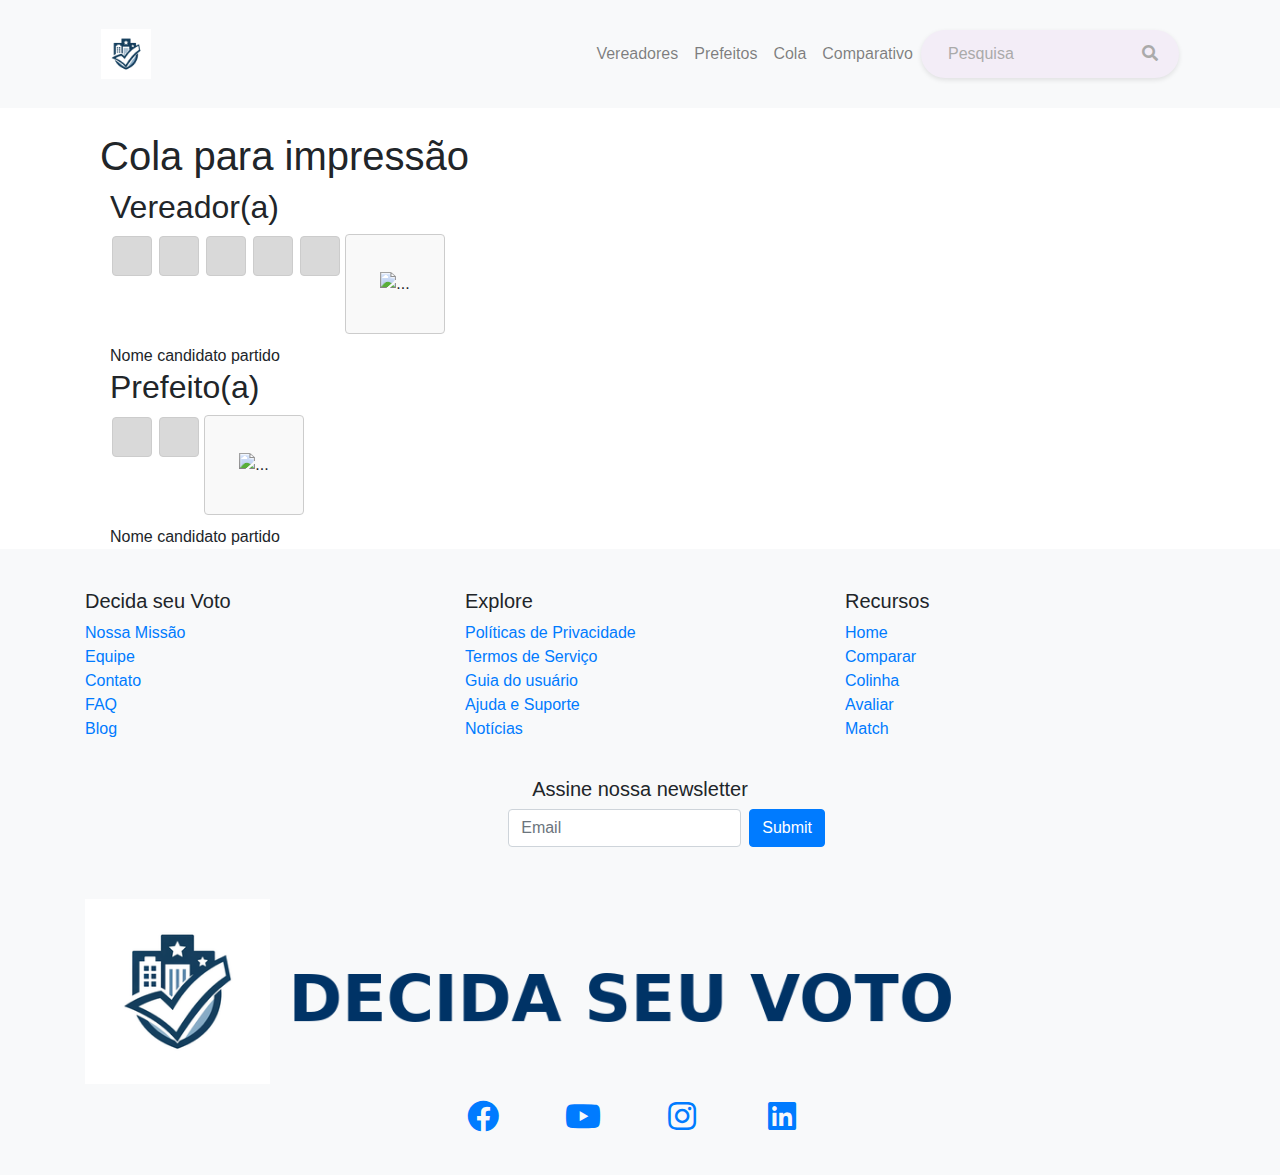
==== cola.html @ 97fd1864 "projeto decida seu voto  ajuste layout" ====
<!DOCTYPE html>
<html lang="pt-br">
<head>
    <meta charset="UTF-8">
    <meta name="viewport" content="width=device-width, initial-scale=1.0">
    <title>Decida seu Voto</title>
    <link href="https://stackpath.bootstrapcdn.com/bootstrap/4.5.2/css/bootstrap.min.css" rel="stylesheet">
    <link href="https://cdnjs.cloudflare.com/ajax/libs/font-awesome/5.15.3/css/all.min.css" rel="stylesheet">
    <link rel="stylesheet" href="assets/css/style.css">
</head>
<body>
    <header class="bg-light py-3" >
        <div class="container">
            <nav class="navbar navbar-expand-lg navbar-light" aria-label="Primary navigation">
                <a class="navbar-brand" href="index.html">
                    <img src="assets/img/logo.png" alt="Logotipo do Decida seu Voto">
                </a>
                <button class="navbar-toggler" type="button" data-toggle="collapse" data-target="#navbarNav" aria-controls="navbarNav" aria-expanded="false" aria-label="Toggle navigation">
                    <span class="navbar-toggler-icon"></span>
                </button>
                <div class="collapse navbar-collapse" id="navbarNav">
                    <ul class="navbar-nav ml-auto">
                        <li class="nav-item"><a class="nav-link" href="#">Vereadores</a></li>
                        <li class="nav-item"><a class="nav-link" href="#">Prefeitos</a></li>
                        <li class="nav-item"><a class="nav-link" href="cola.html">Cola</a></li>
                        <li class="nav-item"><a class="nav-link" href="compare.html">Comparativo</a></li>
                    </ul>
                </div>
                <div class="navbar-search">
                    <label for="navbarSearch" class="sr-only">Pesquisar</label>
                    <input type="text" id="navbarSearch" class="form-control" placeholder="Pesquisa" aria-label="Pesquisa">
                    <button type="button"><i class="fas fa-search" aria-hidden="true"></i><span class="sr-only">Pesquisar</span></button>
                </div>
            </nav>
        </div>
    </header>

    <main class="container mt-4" >
        <div class="container">
            <div class="title">
                <h1>Cola para impressão</h1>
            </div>
            
            <div class="section">
                <h2>Vereador(a)</h2>
                <div class="input-group">
                    <input type="text" maxlength="1">
                    <input type="text" maxlength="1">
                    <input type="text" maxlength="1">
                    <input type="text" maxlength="1">
                    <input type="text" maxlength="1">
                    <div class="imagem-cadidato">
                        <img src="..." alt="...">
                    </div>
                </div>
                Nome candidato partido
            </div>

            <div class="section">
                <h2>Prefeito(a)</h2>
                <div class="input-group">
                    <input type="text" maxlength="1">
                    <input type="text" maxlength="1">
                    <div class="imagem-cadidato">
                        <img src="..." alt="...">
                    </div>
                </div>
                
                Nome candidato partido
            </div>

        </div>
    </main>

    <footer class="footer text-center" >
        <div class="container">
            <div class="row">
                <div class="col-md-4 text-left">
                    <h5>Decida seu Voto</h5>
                    <ul class="list-unstyled">
                        <li><a href="#">Nossa Missão</a></li>
                        <li><a href="#">Equipe</a></li>
                        <li><a href="#">Contato</a></li>
                        <li><a href="#">FAQ</a></li>
                        <li><a href="#">Blog</a></li>
                    </ul>
                </div>
                <div class="col-md-4 text-left">
                    <h5>Explore</h5>
                    <ul class="list-unstyled">
                        <li><a href="#">Políticas de Privacidade</a></li>
                        <li><a href="#">Termos de Serviço</a></li>
                        <li><a href="#">Guia do usuário</a></li>
                        <li><a href="#">Ajuda e Suporte</a></li>
                        <li><a href="#">Notícias</a></li>
                    </ul>
                </div>
                <div class="col-md-4 text-left">
                    <h5>Recursos</h5>
                    <ul class="list-unstyled">
                        <li><a href="#">Home</a></li>
                        <li><a href="#">Comparar</a></li>
                        <li><a href="#">Colinha</a></li>
                        <li><a href="#">Avaliar</a></li>
                        <li><a href="#">Match</a></li>
                    </ul>
                </div>
            </div>
            <div class="row">
                <div class="col-md-12 newsletter">
                    <h5>Assine nossa newsletter</h5>
                    <form class="form-inline justify-content-center">
                        <label for="newsletterEmail" class="sr-only">Email</label>
                        <input type="email" class="form-control mb-2 mr-sm-2" id="newsletterEmail" placeholder="Email">
                        <button type="submit" class="btn btn-primary mb-2">Submit</button>
                    </form>
                </div>
            </div>
            <div class="row mt-4">
                <div class="col-md-12">
                    <div class="footer-logo">
                        <img src="assets/img/logotipo.png" alt="Logotipo do Decida seu Voto">
                    </div>
                    <div class="social-icons mt-3">
                        <a href="#"><i class="fab fa-facebook fa-2x logo" aria-hidden="true"></i><span class="sr-only">Facebook</span></a>
                        <a href="#"><i class="fab fa-youtube fa-2x logo" aria-hidden="true"></i><span class="sr-only">YouTube</span></a>
                        <a href="#"><i class="fab fa-instagram fa-2x logo" aria-hidden="true"></i><span class="sr-only">Instagram</span></a>
                        <a href="#"><i class="fab fa-linkedin fa-2x logo" aria-hidden="true"></i><span class="sr-only">LinkedIn</span></a>
                    </div>
                </div>
            </div>
        </div>
    </footer>

    <script src="https://code.jquery.com/jquery-3.5.1.slim.min.js"></script>
    <script src="https://cdn.jsdelivr.net/npm/@popperjs/core@2.5.2/dist/umd/popper.min.js"></script>
    <script src="https://stackpath.bootstrapcdn.com/bootstrap/4.5.2/js/bootstrap.min.js"></script>
    <script src="https://kit.fontawesome.com/a076d05399.js" crossorigin="anonymous"></script>
</body>
</html>
---- assets/css/style.css ----
.candidate-card {
    margin-bottom: 20px;
}
.footer {
    background-color: #f8f9fa;
    padding: 20px 0;
}
.navbar-brand img {
    width: 50px;
}
.form-control {
    max-width: 400px;
    margin: 0 auto;
}
.main-heading, .section-heading {
    margin-bottom: 30px;
}
.footer {
    background-color: #f8f9fa;
    padding: 40px 0;
}
.footer .logo {
    width: 80px;
}
.footer .footer-logo img {
    width: 100%;
}
.footer .social-icons a {
    margin-right: 15px;
}
.footer .newsletter {
    max-width: 400px;
    margin: 20px auto;
}
.search-container {
    display: flex;
    justify-content: center;
    align-items: center;
    flex-direction: column;
    margin-top: 50px;
}
.search-box {
    border-radius: 50px;
    background-color: #f3edf7;
    padding: 10px 20px;
    display: flex;
    align-items: center;
    box-shadow: 0 2px 5px rgba(0,0,0,0.1);
}
.search-box input {
    border: none;
    background: none;
    outline: none;
    width: 100%;
    padding: 5px 10px;
}
.search-box input::placeholder {
    color: #aaa;
}
.search-box button {
    border: none;
    background: none;
    outline: none;
}
.search-box button i {
    color: #aaa;
}
.search-title {
    margin-bottom: 10px;
    color: #aaa;
}
.navbar-search {
    display: flex;
    align-items: center;
    border-radius: 50px;
    background-color: #f3edf7;
    padding: 5px 15px;
    box-shadow: 0 2px 5px rgba(0,0,0,0.1);
    margin-left: auto;
}
.navbar-search input {
    border: none;
    background: none;
    outline: none;
    width: 200px;
}
.navbar-search input::placeholder {
    color: #aaa;
}
.navbar-search button {
    border: none;
    background: none;
    outline: none;
}
.navbar-search button i {
    color: #aaa;
}
.candidate-card .media {
    display: flex;
    flex-wrap: wrap;
}
.candidate-card img {
    max-width: 100px;
    width: 100%;
    height: auto;
    margin-bottom: 10px;
}
.candidate-card .media-body {
    flex: 1;
}
.candidate-card .btn-group {
    margin-top: 10px;
}
.btn-group .btn {
    margin-right: 5px;
    margin-bottom: 5px;
    flex: 1;
}
@media (max-width: 576px) {
    .candidate-card img {
        max-width: 100%;
        height: auto;
    }
    .candidate-card .btn-group {
        display: flex;
        flex-direction: column;
    }
}
.carousel-item {
    height: 65vh;
    min-height: 300px;
    background: no-repeat center center scroll;
    background-size: cover;
}
.carousel-caption {
    background-color: rgba(0, 0, 0, 0.5);
    padding: 1rem;
    border-radius: 0.5rem;
}
}
































h2 {
    display: flex;
    align-items: center;
}
h2 i {
    margin-right: 10px;
}
.section {
    align-items: center;
    margin-bottom: 20px;
    margin: 0 10px;
}

.section input {
    width: 40px;
    height: 40px;
    text-align: center;
    font-size: 18px;
    margin: 2px;
}


.input-group {
    display: flex;
    margin-bottom: 10px;
}
.input-group input {
    width: 40px;
    height: 40px;
    text-align: center;
    font-size: 1.2em;
    border: 1px solid #ccc;
    border-radius: 4px;
    margin-right: 5px;
    background-color: #d9d9d9;
}
.input-group input:last-child {
    margin-right: 0;
}
.photo-group {
    display: flex;
    justify-content: space-between;
    margin-bottom: 20px;
}

.imagem-cadidato{
    width: 100px;
    height: 100px;
    border: 1px solid #ccc;
    display: flex;
    align-items: center;
    justify-content: center;
    background-color: #f9f9f9;
    border-radius: 4px;
}
.info {
    text-align: center;
    margin-top: 20px;
    font-size: 1em;
    color: #333;
}

.icon-container {
    margin-top: 20px;
}
.icon-container i {
    font-size: 30px;
    margin: 0 10px;
    cursor: pointer;
}
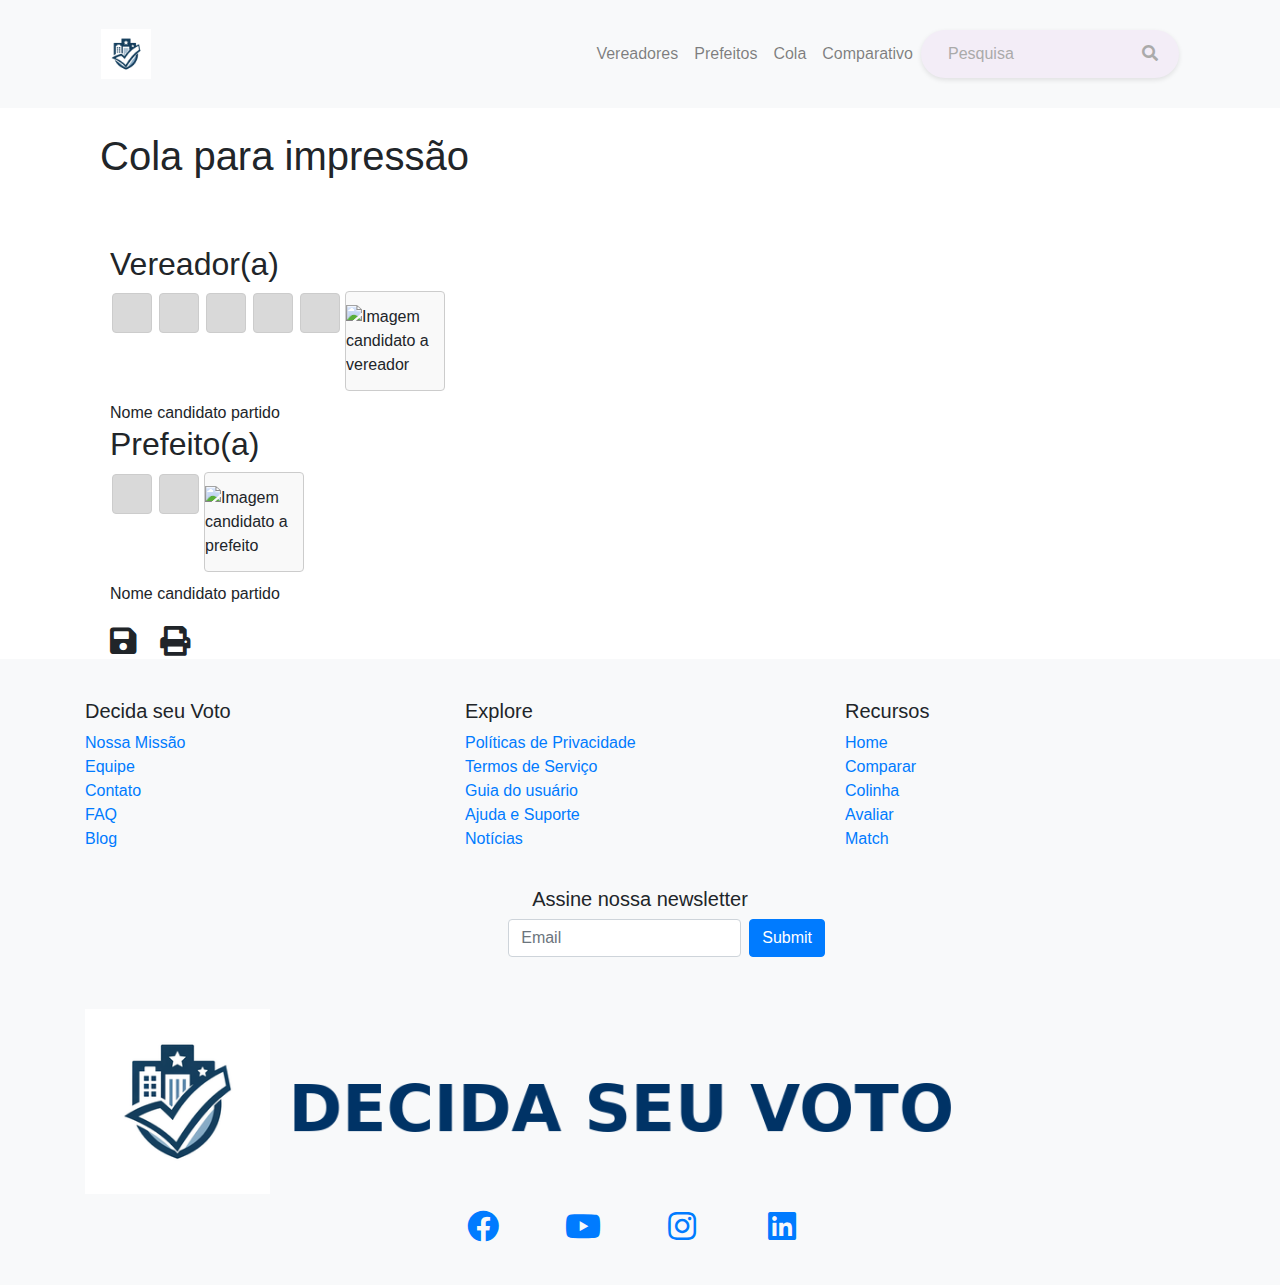
==== commit 4a987dce: "projeto decida seu voto  ajuste layout" ====
--- a/cola.html
+++ b/cola.html
@@ -42,6 +42,9 @@
             </div>
             
             <div class="section">
+                <div class="icon-container">
+                    <i src="assets/img/icones/search.svg"   class="bi bi-search"></i>
+                </div>
                 <h2>Vereador(a)</h2>
                 <div class="input-group">
                     <input type="text" maxlength="1">
@@ -50,7 +53,7 @@
                     <input type="text" maxlength="1">
                     <input type="text" maxlength="1">
                     <div class="imagem-cadidato">
-                        <img src="..." alt="...">
+                        <img src="..." alt="Imagem candidato a vereador">
                     </div>
                 </div>
                 Nome candidato partido
@@ -62,11 +65,15 @@
                     <input type="text" maxlength="1">
                     <input type="text" maxlength="1">
                     <div class="imagem-cadidato">
-                        <img src="..." alt="...">
+                        <img src="..." alt="Imagem candidato a prefeito">
                     </div>
                 </div>
                 
                 Nome candidato partido
+            </div>
+            <div class="icon-container">
+                <i src="assets/img/icones/floppy.svg" class="fas fa-save"></i>
+                <i src="assets/img/icones/printer.svg" class="fas fa-print"></i>
             </div>
 
         </div>
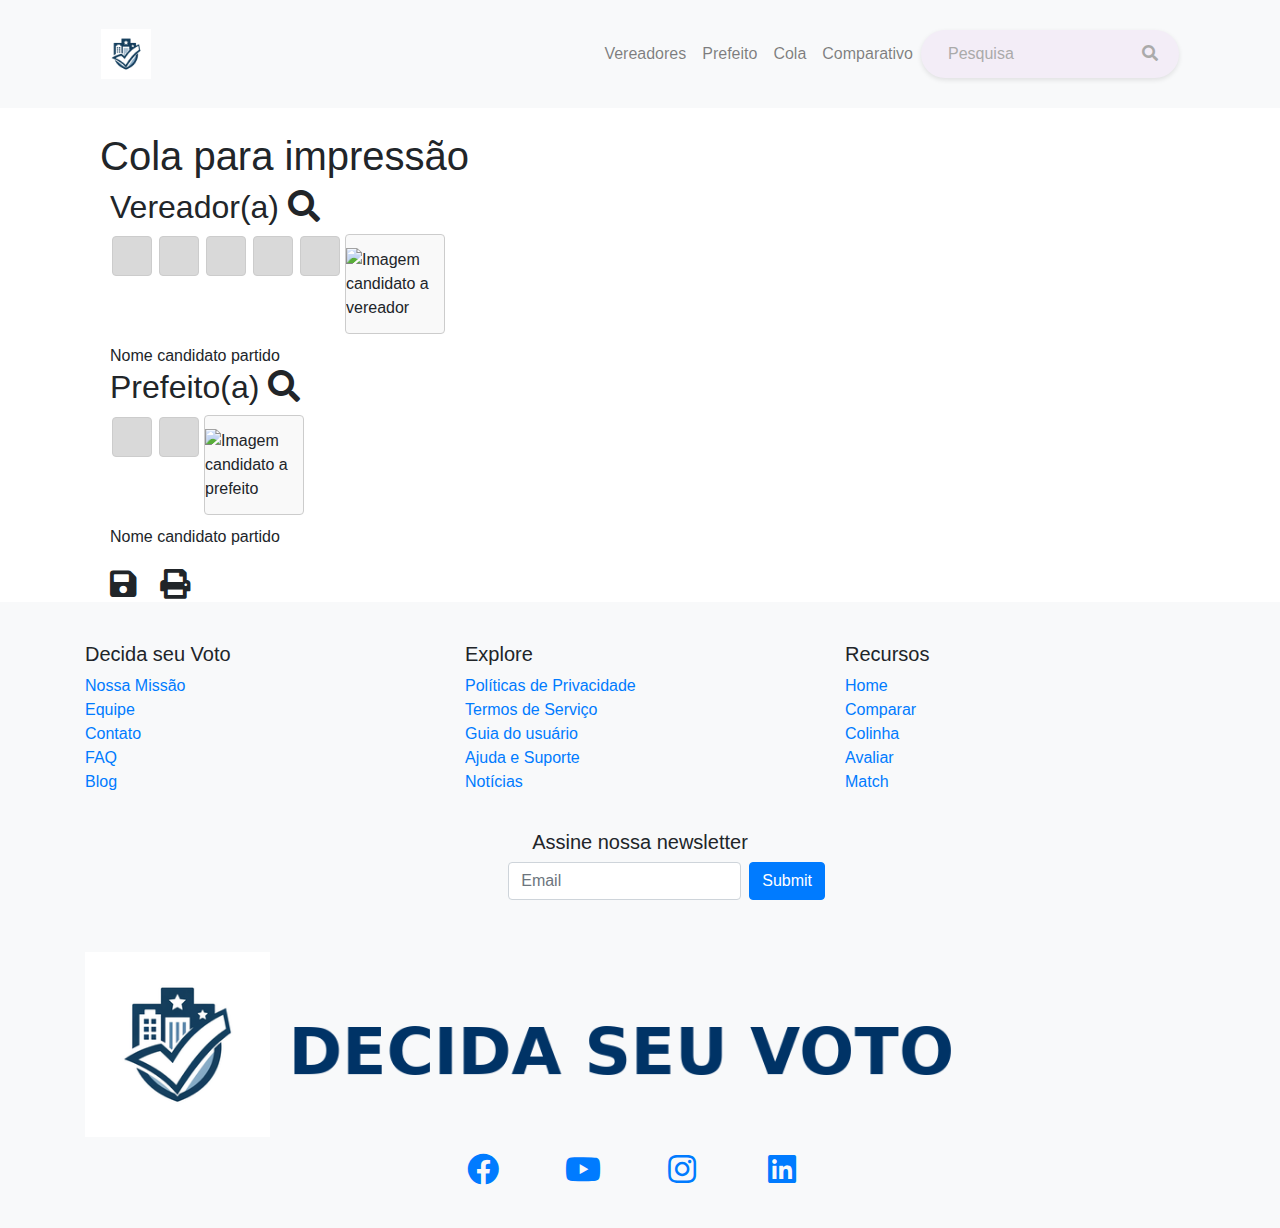
==== commit 793b39e3: "Ajuste cola" ====
--- a/cola.html
+++ b/cola.html
@@ -9,7 +9,7 @@
     <link rel="stylesheet" href="assets/css/style.css">
 </head>
 <body>
-    <header class="bg-light py-3" >
+    <header class="bg-light py-3" role="banner">
         <div class="container">
             <nav class="navbar navbar-expand-lg navbar-light" aria-label="Primary navigation">
                 <a class="navbar-brand" href="index.html">
@@ -21,7 +21,7 @@
                 <div class="collapse navbar-collapse" id="navbarNav">
                     <ul class="navbar-nav ml-auto">
                         <li class="nav-item"><a class="nav-link" href="#">Vereadores</a></li>
-                        <li class="nav-item"><a class="nav-link" href="#">Prefeitos</a></li>
+                        <li class="nav-item"><a class="nav-link" href="#">Prefeito</a></li>
                         <li class="nav-item"><a class="nav-link" href="cola.html">Cola</a></li>
                         <li class="nav-item"><a class="nav-link" href="compare.html">Comparativo</a></li>
                     </ul>
@@ -35,17 +35,16 @@
         </div>
     </header>
 
-    <main class="container mt-4" >
+    <main class="container mt-4">
         <div class="container">
             <div class="title">
                 <h1>Cola para impressão</h1>
             </div>
             
             <div class="section">
-                <div class="icon-container">
-                    <i src="assets/img/icones/search.svg"   class="bi bi-search"></i>
-                </div>
-                <h2>Vereador(a)</h2>
+            
+                <h2>Vereador(a)  <i class="fas fa-search"></i></h2>
+                
                 <div class="input-group">
                     <input type="text" maxlength="1">
                     <input type="text" maxlength="1">
@@ -60,7 +59,7 @@
             </div>
 
             <div class="section">
-                <h2>Prefeito(a)</h2>
+                <h2>Prefeito(a)  <i class="fas fa-search"></i></h2>
                 <div class="input-group">
                     <input type="text" maxlength="1">
                     <input type="text" maxlength="1">
@@ -72,14 +71,14 @@
                 Nome candidato partido
             </div>
             <div class="icon-container">
-                <i src="assets/img/icones/floppy.svg" class="fas fa-save"></i>
-                <i src="assets/img/icones/printer.svg" class="fas fa-print"></i>
+                <i class="fas fa-save"></i>
+                <i class="fas fa-print"></i>
             </div>
 
         </div>
     </main>
 
-    <footer class="footer text-center" >
+    <footer class="footer text-center" role="contentinfo">
         <div class="container">
             <div class="row">
                 <div class="col-md-4 text-left">
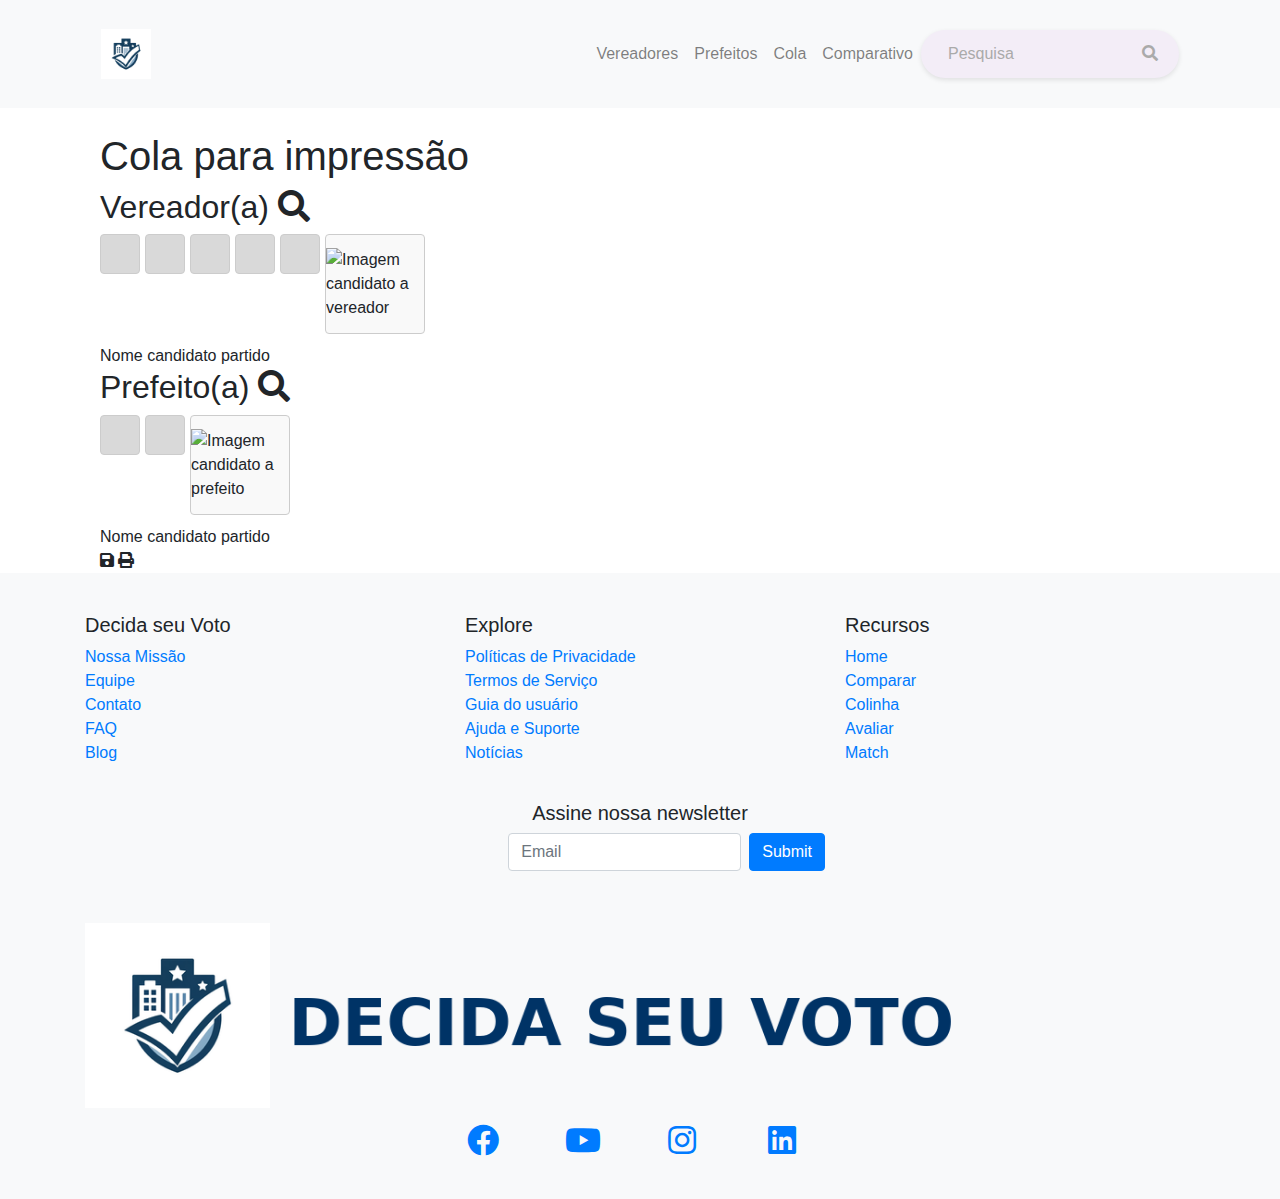
==== commit d6036b0c: "Merge branch 'main' of https://github.com/paulocamargomello/decidaseuvoto" ====
--- a/cola.html
+++ b/cola.html
@@ -9,7 +9,7 @@
     <link rel="stylesheet" href="assets/css/style.css">
 </head>
 <body>
-    <header class="bg-light py-3" role="banner">
+    <header class="bg-light py-3" >
         <div class="container">
             <nav class="navbar navbar-expand-lg navbar-light" aria-label="Primary navigation">
                 <a class="navbar-brand" href="index.html">
@@ -21,7 +21,7 @@
                 <div class="collapse navbar-collapse" id="navbarNav">
                     <ul class="navbar-nav ml-auto">
                         <li class="nav-item"><a class="nav-link" href="#">Vereadores</a></li>
-                        <li class="nav-item"><a class="nav-link" href="#">Prefeito</a></li>
+                        <li class="nav-item"><a class="nav-link" href="#">Prefeitos</a></li>
                         <li class="nav-item"><a class="nav-link" href="cola.html">Cola</a></li>
                         <li class="nav-item"><a class="nav-link" href="compare.html">Comparativo</a></li>
                     </ul>
@@ -35,7 +35,7 @@
         </div>
     </header>
 
-    <main class="container mt-4">
+    <main class="container mt-4" >
         <div class="container">
             <div class="title">
                 <h1>Cola para impressão</h1>
@@ -78,7 +78,7 @@
         </div>
     </main>
 
-    <footer class="footer text-center" role="contentinfo">
+    <footer class="footer text-center" >
         <div class="container">
             <div class="row">
                 <div class="col-md-4 text-left">
--- a/assets/css/style.css
+++ b/assets/css/style.css
@@ -137,61 +137,6 @@
     padding: 1rem;
     border-radius: 0.5rem;
 }
-}
-
-
-
-
-
-
-
-
-
-
-
-
-
-
-
-
-
-
-
-
-
-
-
-
-
-
-
-
-
-
-
-
-h2 {
-    display: flex;
-    align-items: center;
-}
-h2 i {
-    margin-right: 10px;
-}
-.section {
-    align-items: center;
-    margin-bottom: 20px;
-    margin: 0 10px;
-}
-
-.section input {
-    width: 40px;
-    height: 40px;
-    text-align: center;
-    font-size: 18px;
-    margin: 2px;
-}
-
-
 .input-group {
     display: flex;
     margin-bottom: 10px;
@@ -214,8 +159,7 @@
     justify-content: space-between;
     margin-bottom: 20px;
 }
-
-.imagem-cadidato{
+.imagem-cadidato {
     width: 100px;
     height: 100px;
     border: 1px solid #ccc;
@@ -231,12 +175,3 @@
     font-size: 1em;
     color: #333;
 }
-
-.icon-container {
-    margin-top: 20px;
-}
-.icon-container i {
-    font-size: 30px;
-    margin: 0 10px;
-    cursor: pointer;
-}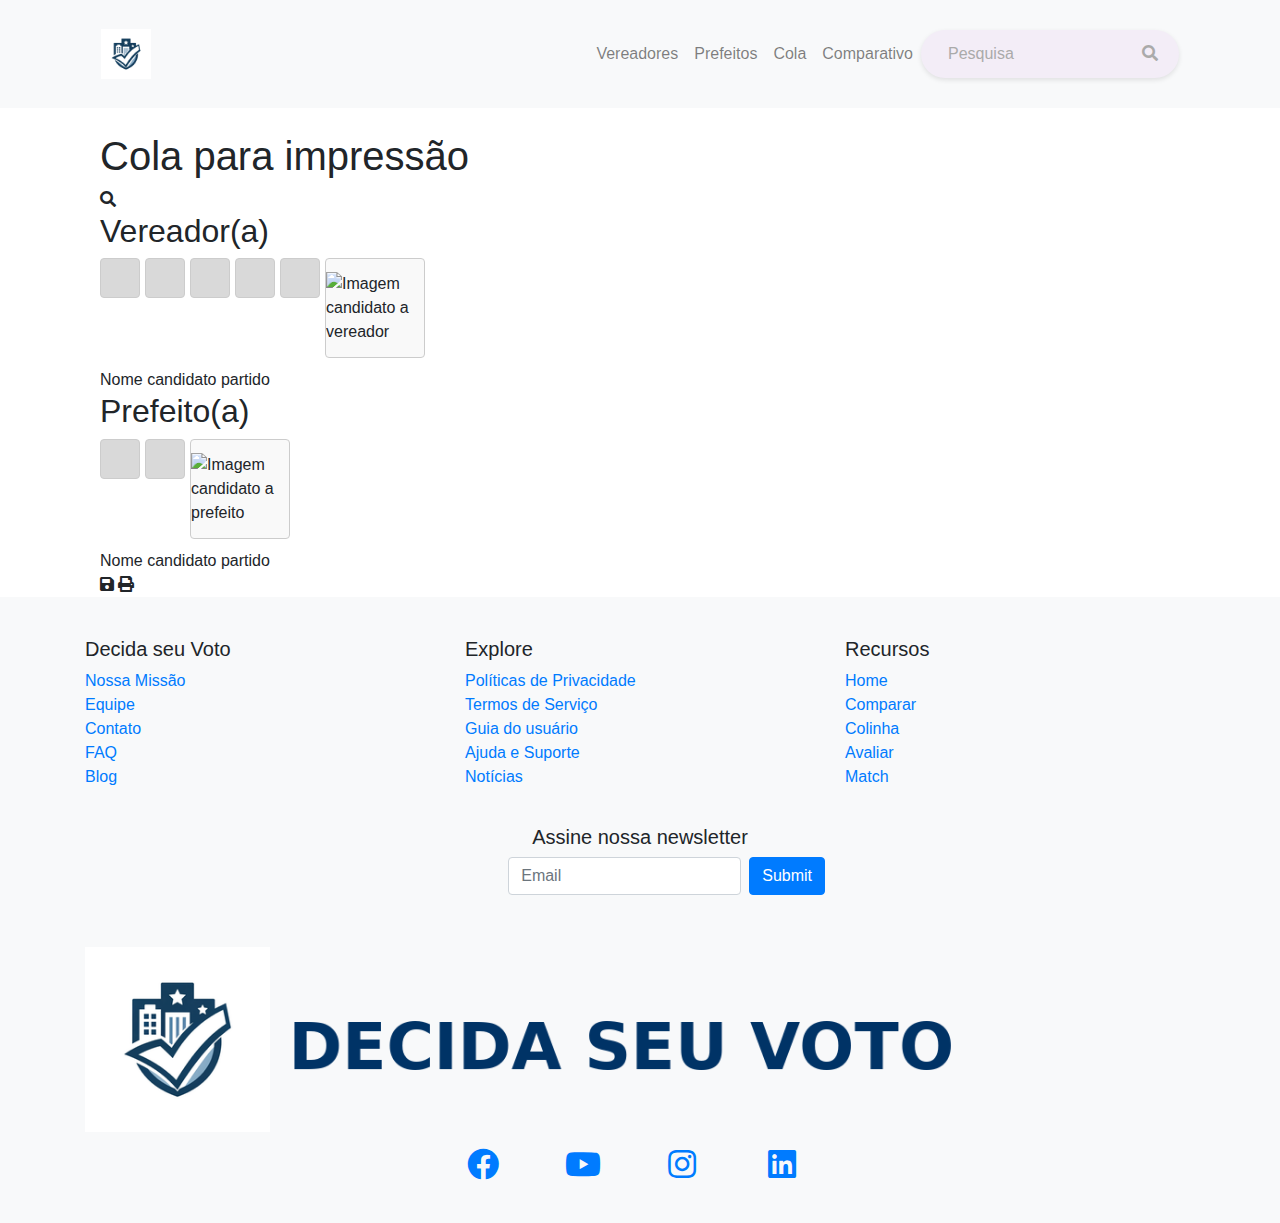
==== commit f3fffffa: "projeto decida seu voto  ajuste layout" ====
--- a/cola.html
+++ b/cola.html
@@ -42,9 +42,10 @@
             </div>
             
             <div class="section">
-            
-                <h2>Vereador(a)  <i class="fas fa-search"></i></h2>
-                
+                <div class="icon-container">
+                    <i class="fas fa-search"></i>                    
+                </div>
+                <h2>Vereador(a)</h2>
                 <div class="input-group">
                     <input type="text" maxlength="1">
                     <input type="text" maxlength="1">
@@ -59,7 +60,7 @@
             </div>
 
             <div class="section">
-                <h2>Prefeito(a)  <i class="fas fa-search"></i></h2>
+                <h2>Prefeito(a)</h2>
                 <div class="input-group">
                     <input type="text" maxlength="1">
                     <input type="text" maxlength="1">
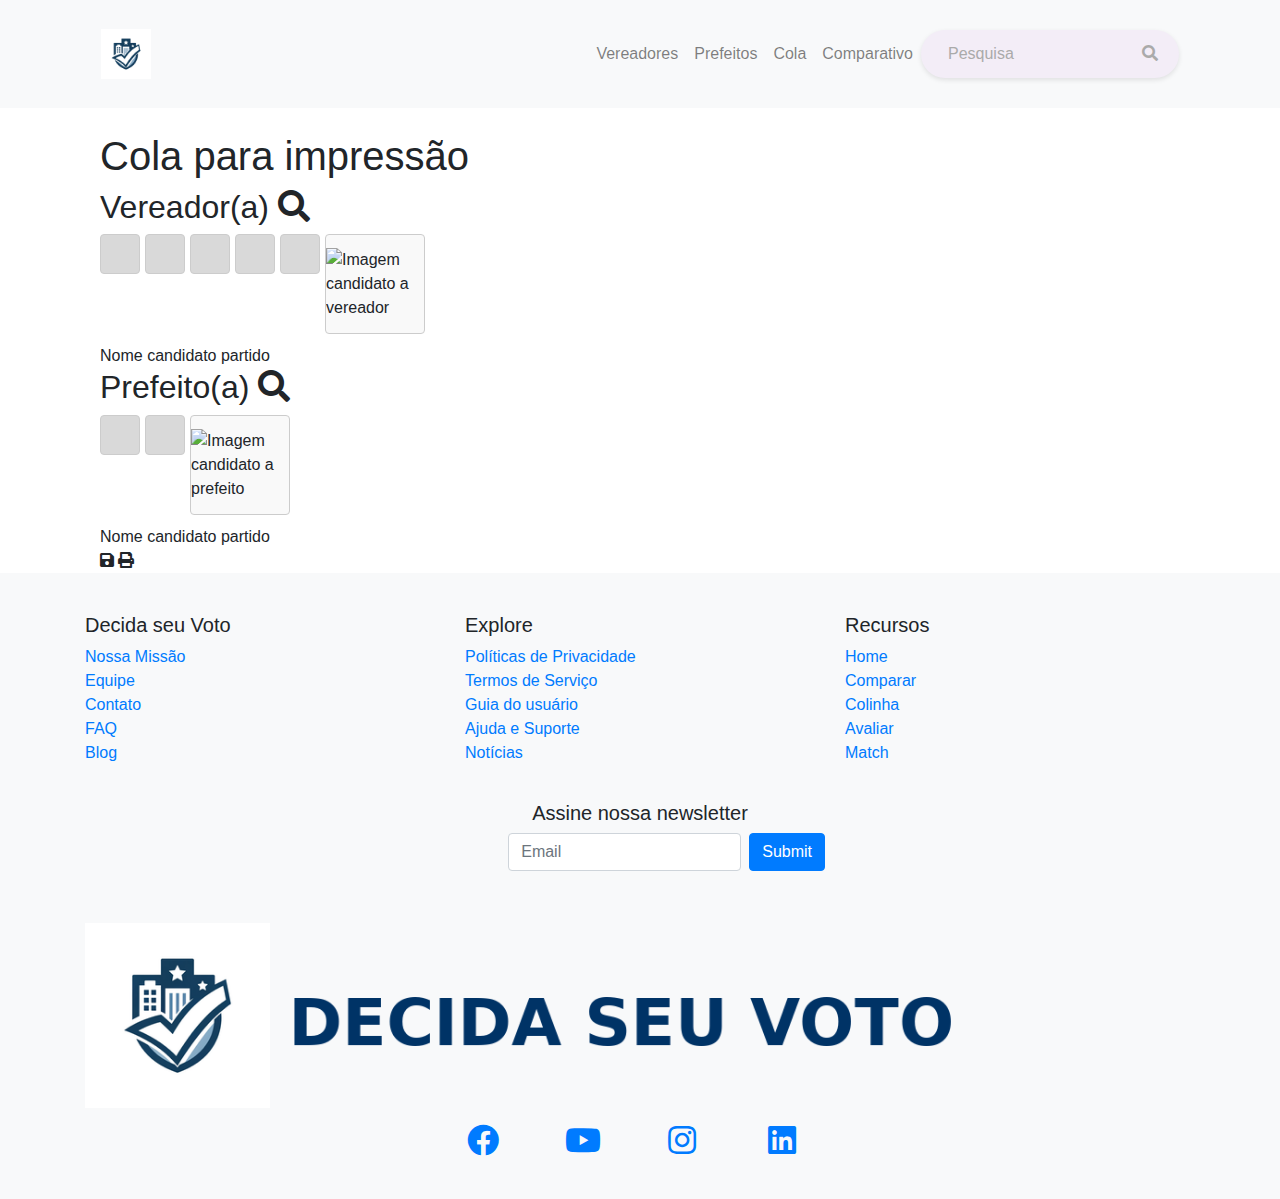
==== commit 5b9de327: "projeto decida seu voto  ajuste layout" ====
--- a/cola.html
+++ b/cola.html
@@ -42,10 +42,9 @@
             </div>
             
             <div class="section">
-                <div class="icon-container">
-                    <i class="fas fa-search"></i>                    
-                </div>
-                <h2>Vereador(a)</h2>
+            
+                <h2>Vereador(a)  <i class="fas fa-search"></i></h2>
+                
                 <div class="input-group">
                     <input type="text" maxlength="1">
                     <input type="text" maxlength="1">
@@ -60,7 +59,7 @@
             </div>
 
             <div class="section">
-                <h2>Prefeito(a)</h2>
+                <h2>Prefeito(a)  <i class="fas fa-search"></i></h2>
                 <div class="input-group">
                     <input type="text" maxlength="1">
                     <input type="text" maxlength="1">
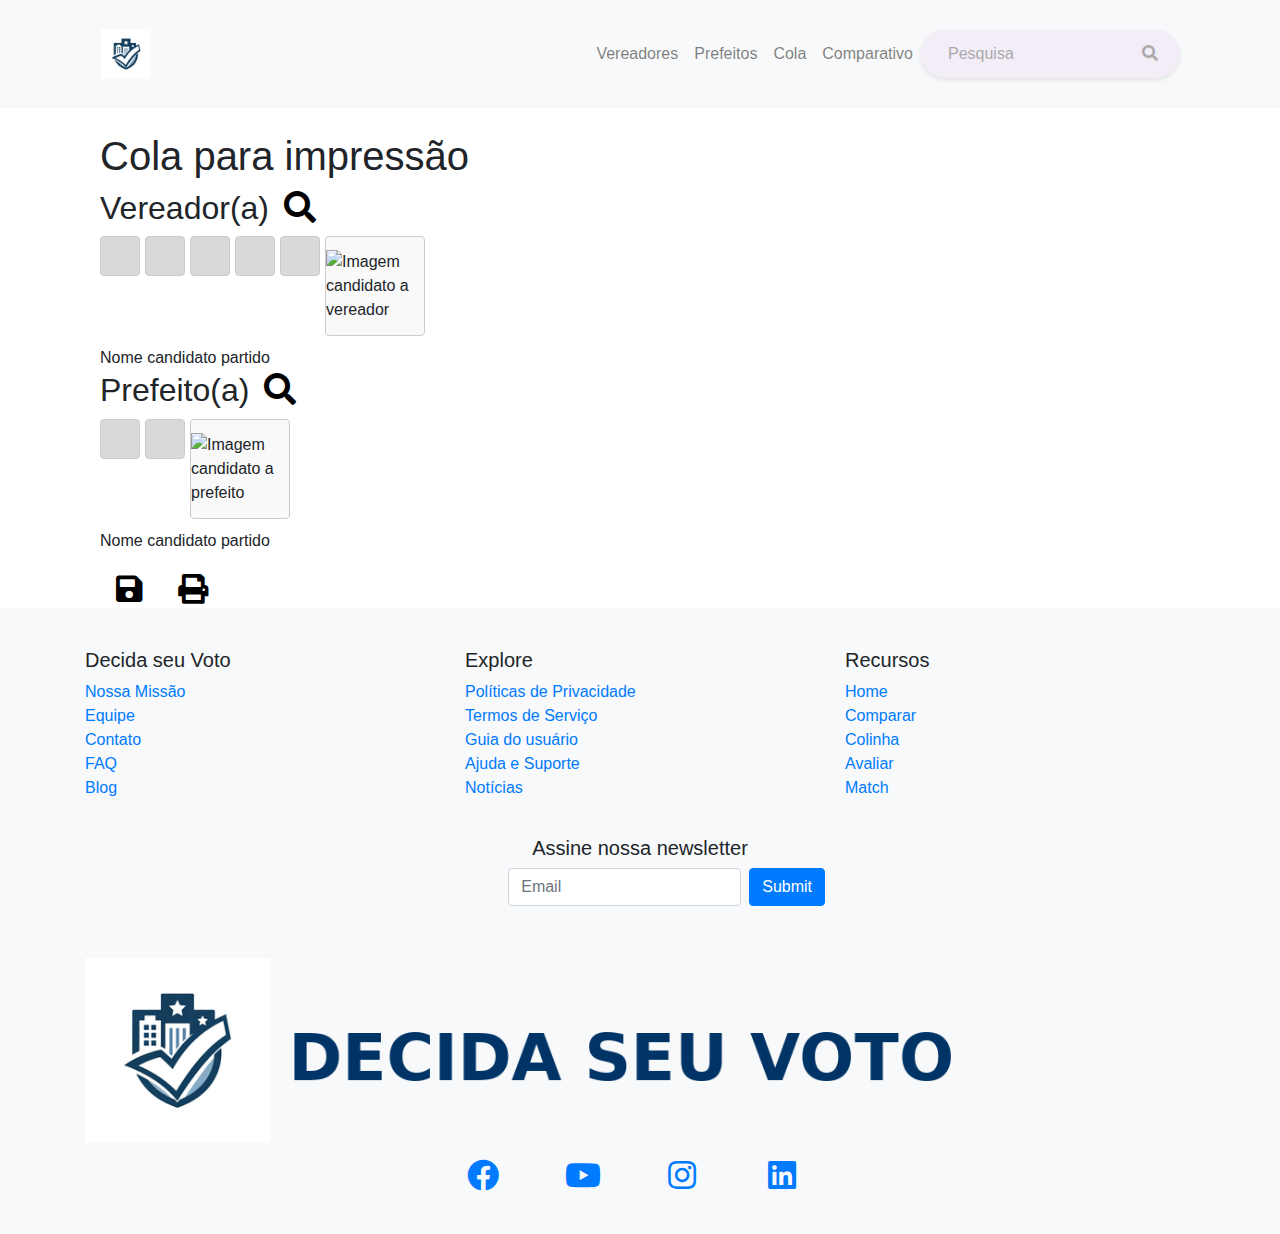
==== commit c1ba61f2: "Ajuste cola" ====
--- a/cola.html
+++ b/cola.html
@@ -43,7 +43,11 @@
             
             <div class="section">
             
-                <h2>Vereador(a)  <i class="fas fa-search"></i></h2>
+                <h2>Vereador(a)  
+                    <button class="botao-cola" aria-label="Pesquisar candidato a vereador">
+                        <i class="fas fa-search"></i>
+                    </button>
+                </h2>
                 
                 <div class="input-group">
                     <input type="text" maxlength="1">
@@ -52,27 +56,34 @@
                     <input type="text" maxlength="1">
                     <input type="text" maxlength="1">
                     <div class="imagem-cadidato">
-                        <img src="..." alt="Imagem candidato a vereador">
+                        <img src="assets/img/vereador/vereador.webp" alt="Imagem candidato a vereador">
                     </div>
                 </div>
                 Nome candidato partido
             </div>
 
             <div class="section">
-                <h2>Prefeito(a)  <i class="fas fa-search"></i></h2>
+                <h2>Prefeito(a)  
+                    <button class="botao-cola"  aria-label="Pesquisar candidato a prefeito">
+                        <i class="fas fa-search"></i>
+                    </button>
+                </h2>
                 <div class="input-group">
                     <input type="text" maxlength="1">
                     <input type="text" maxlength="1">
                     <div class="imagem-cadidato">
-                        <img src="..." alt="Imagem candidato a prefeito">
+                        <img src="assets/img/prefeito/prefeito.webp" alt="Imagem candidato a prefeito">
                     </div>
                 </div>
-                
                 Nome candidato partido
             </div>
             <div class="icon-container">
-                <i class="fas fa-save"></i>
-                <i class="fas fa-print"></i>
+                <button class="botao-cola"  aria-label="Salvar cola candidatos">
+                    <i class="fas fa-save"></i>
+                </button>
+                <button class="botao-cola"  aria-label="Imprimir cola candidatos">
+                    <i class="fas fa-print"></i>
+                </button>
             </div>
 
         </div>
--- a/assets/css/style.css
+++ b/assets/css/style.css
@@ -175,3 +175,19 @@
     font-size: 1em;
     color: #333;
 }
+.icon-container {
+    margin-top: 20px;
+    border: none;
+    background-color: none;
+}
+.icon-container i {
+    font-size: 30px;
+    margin: 0 10px;
+    cursor: pointer;
+}
+
+.botao-cola {
+    background-color: none;
+    background: none;
+    border: none;
+}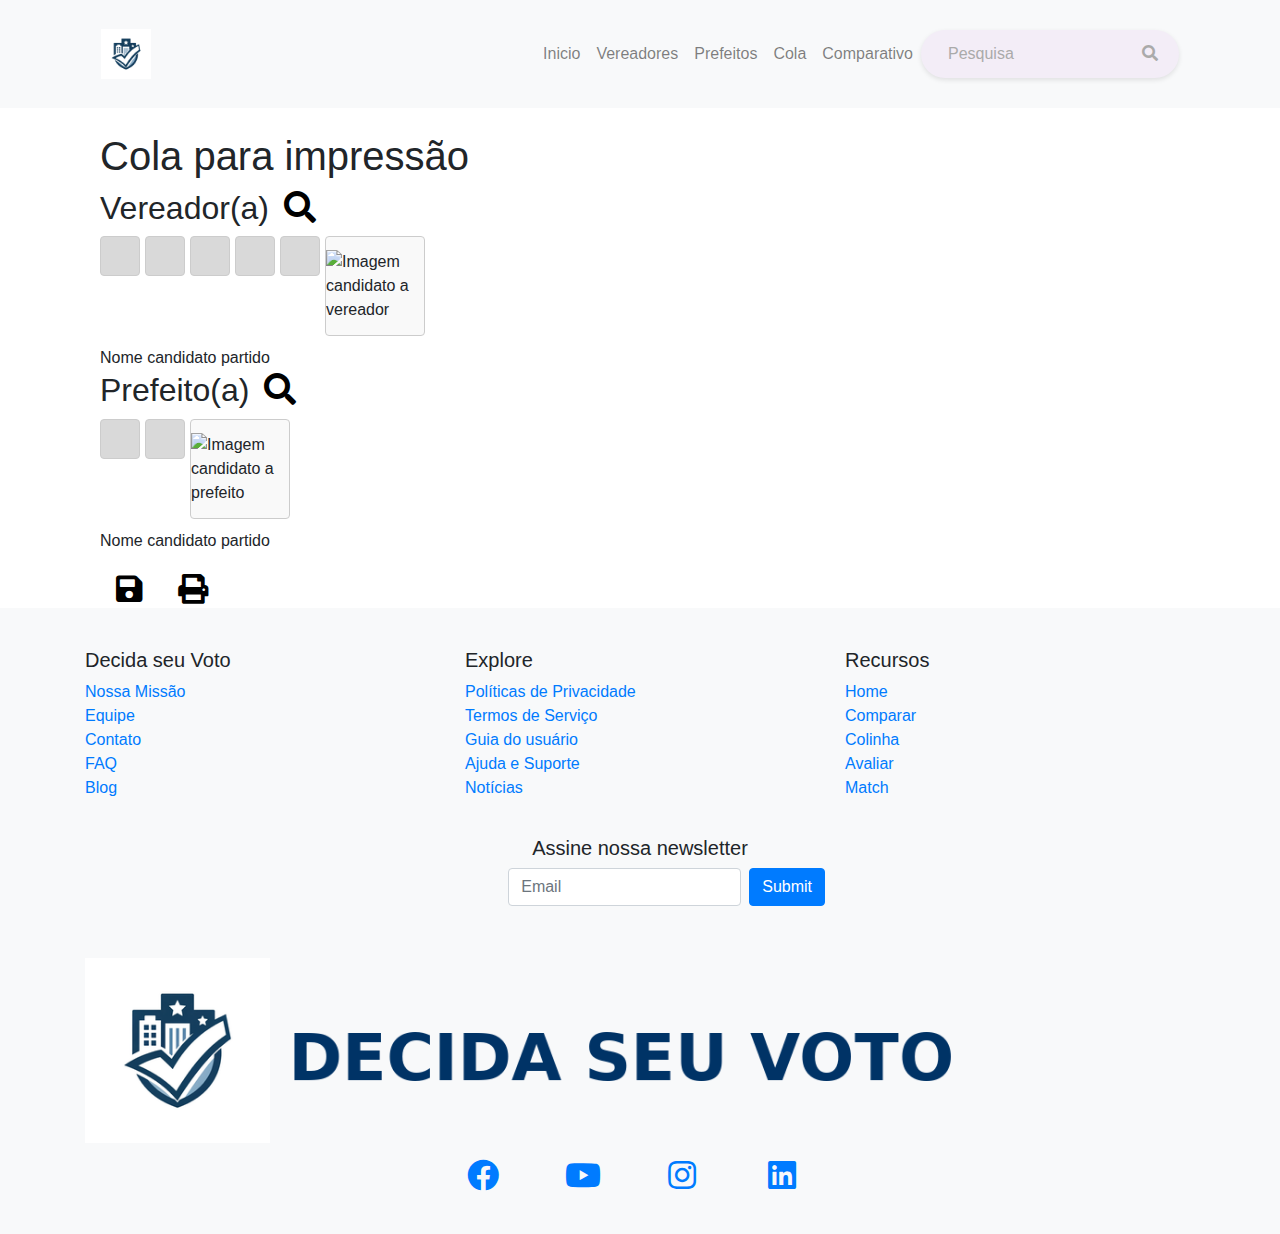
==== commit ccbda7f3: "projeto decida seu voto  ajuste layout" ====
--- a/cola.html
+++ b/cola.html
@@ -20,6 +20,7 @@
                 </button>
                 <div class="collapse navbar-collapse" id="navbarNav">
                     <ul class="navbar-nav ml-auto">
+                        <li class="nav-item"><a class="nav-link" href="index.html">Inicio</a></li>
                         <li class="nav-item"><a class="nav-link" href="#">Vereadores</a></li>
                         <li class="nav-item"><a class="nav-link" href="#">Prefeitos</a></li>
                         <li class="nav-item"><a class="nav-link" href="cola.html">Cola</a></li>
